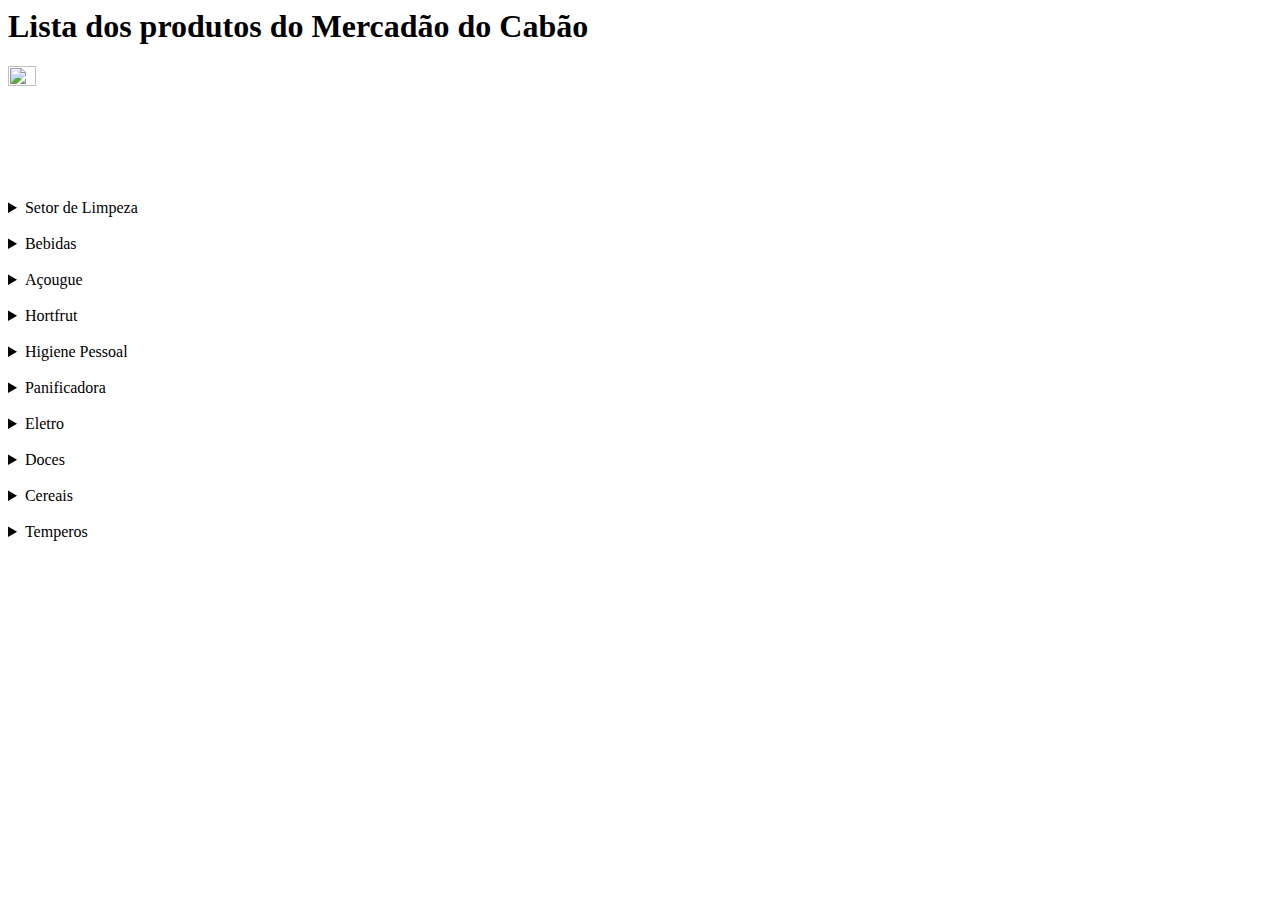
==== Mercadinho.html @ ff73f184 "Add files via upload" ====
<html>
    <head><title>Mercadão do Cabão </title></head>

    <body>
        <h1>Lista dos produtos do Mercadão do Cabão</h1>
        <img src="Imagem/Atividade Mercado/logo mercado cabão.jpg" width="15%">
        <br>

        <details>
            <summary>Setor de Limpeza</summary>
            <p>Detergente Ypê Neutro 500Ml</p>
            <img src="Imagem/Atividade Mercado/Limpeza/detergente amarelo.jpg">

            <p>Detergente Ypê Cocô 500Ml</p>
            <img src="Imagem/Atividade Mercado/Limpeza/detergente coco.jpg">
            
            <p>Aguá Sanitária Qboa 1L</p>
            <img src="Imagem/Atividade Mercado/Limpeza/qboa 1litro.jpg">

            <p>Aguá Sanitária Qboa 2L</p>
            <img src="Imagem/Atividade Mercado/Limpeza/qboa 2litro.jpg">

            <p>Limpador Multiuso Veja 500Ml</p>
            <img src="Imagem/Atividade Mercado/Limpeza/limpador veja.jpg">

            <p>Desengordurante Mr Músculo 500Ml</p>
            <img src="Imagem/Atividade Mercado/Limpeza/Mr musculo.jpg">

            <p>Desodorizador Glade Aerossol Lavanda 360Ml</p>
            <img src="Imagem/Atividade Mercado/Limpeza/desodorizador.jpg">

            <p>Luva Multiuso Amarela Limppano M</p>
            <img src="Imagem/Atividade Mercado/Limpeza/luva amarela.jpg">

            <p>Esponja de Aço Limppano</p>
            <img src="Imagem/Atividade Mercado/Limpeza/bombril.jpg">

        </details>
        <br> 
        
        <details>
            <summary>Bebidas</summary>
            <p>Cerveja Heineken 330Ml</p>
            <img src="Imagem/Atividade Mercado/bebidas/download.jpg">

            <p>Cerveja Budweiser American Lager 330Ml Long Neck</p>
            <img src="Imagem/Atividade Mercado/bebidas/cerveja budweiser.jpg">
            
            <p>Cerveja Amstel Puro Malte 350Ml</p>
            <img src="Imagem/Atividade Mercado/bebidas/cerveja amstel.jpg">
            
            <p>Energético Redbull 250Ml</p>
            <img src="Imagem/Atividade Mercado/bebidas/energetico redbull.jpg">
            
            <p>Refrigerante Coca-Cola Zero Sem Açucar 600Ml</p>
            <img src="Imagem/Atividade Mercado/bebidas/coca zero 600Ml.jpg">
            
            <p>Refrigerante Coca-Cola 2L</p>
            <img src="Imagem/Atividade Mercado/bebidas/coca 2l.jpg">
            
            <p>Refrigerante Coca-Cola 3L</p>
            <img src="Imagem/Atividade Mercado/bebidas/coca 3l.jpg">
            
            <p>Água Mineral Crystal com gás 500Ml</p>
            <img src="Imagem/Atividade Mercado/bebidas/agua com gas.jpg">

        </details>
        <br>
        
        <details>
            <summary>Açougue</summary>
            <p>Carne Moída Bovina Vermelha Kg</p>
            <img src="Imagem/Atividade Mercado/Açougue/carne moida.jpg">
            
            <p>Filé de Peito de Frango Congelado Kg</p>
            <img src="Imagem/Atividade Mercado/Açougue/filé de frango.jpg">
            
            <p>Coxa com Sobrecoxa de Frango Congelada Kg</p>
            <img src="Imagem/Atividade Mercado/Açougue/coxa sobrecoxa.jpg">
            
            <p>Filé de Peito Sadia 1Kg</p>
            <img src="Imagem/Atividade Mercado/Açougue/filé peito sadia.jpg">
            
            <p>Carne Suína Bisteca com pele resfriada Kg</p>
            <img src="Imagem/Atividade Mercado/Açougue/carne de porco.jpg">
            
            <p>Pernil Suíno sem pele Kg</p>
            <img src="Imagem/Atividade Mercado/Açougue/pernil suino.jpg">
            
            <p>Carne Suína Bisteca Congelada Kg</p>
            <img src="Imagem/Atividade Mercado/Açougue/bisteca suina.jpg">
            
            <p>Bacon Extra Paleta Seara Kg</p>
            <img src="Imagem/Atividade Mercado/Açougue/bacon seara.jpg">

        </details>
        <br>
        
        <details>
            <summary>Hortfrut</summary>
            <p>Limão Siciliano Kg</p>
            <img src="Imagem/Atividade Mercado/hortifruti/Limão siciliano.jpg">
            
            <p></p>
            <img src="">
            
            <p></p>
            <img src="">
            
            <p></p>
            <img src="">
            
            <p></p>
            <img src="">
            
            <p></p>
            <img src="">
            
            <p></p>
            <img src="">
            
            <p></p>
            <img src="">

        </details>
        <br>
        
        <details>
            <summary>Higiene Pessoal</summary>
            <p></p>
            <img src="">
            
            <p></p>
            <img src="">
            
            <p></p>
            <img src="">
            
            <p></p>
            <img src="">
            
            <p></p>
            <img src="">
            
            <p></p>
            <img src="">
            
            <p></p>
            <img src="">
            
            <p></p>
            <img src="">

        </details>
        <br>
        
        <details> 
            <summary>Panificadora</summary>
            <p></p>
            <img src="">
            
            <p></p>
            <img src="">
            
            <p></p>
            <img src="">
            
            <p></p>
            <img src="">
            
            <p></p>
            <img src="">
            
            <p></p>
            <img src="">
            
            <p></p>
            <img src="">
            
            <p></p>
            <img src="">

        </details>
        <br>
        
        <details>
            <summary>Eletro</summary>
            <p></p>
            <img src="">
            
            <p></p>
            <img src="">
            
            <p></p>
            <img src="">
            
            <p></p>
            <img src="">
            
            <p></p>
            <img src="">
            
            <p></p>
            <img src="">
            
            <p></p>
            <img src="">
            
            <p></p>
            <img src="">

        </details>
        <br>
        
        <details>
            <summary>Doces</summary>
            <p></p>
            <img src="">
            
            <p></p>
            <img src="">
            
            <p></p>
            <img src="">
            
            <p></p>
            <img src="">
            
            <p></p>
            <img src="">
            
            <p></p>
            <img src="">
            
            <p></p>
            <img src="">
            
            <p></p>
            <img src="">

        </details>
        <br>

        <details>
            <summary>Cereais</summary>
            <p></p>
            <img src="">
            
            <p></p>
            <img src="">
            
            <p></p>
            <img src="">
            
            <p></p>
            <img src="">
            
            <p></p>
            <img src="">
            
            <p></p>
            <img src="">
            
            <p></p>
            <img src="">
            
            <p></p>
            <img src="">

        </details>
        <br>

        <details>
            <summary>Temperos</summary>
            <p></p>
            <img src="">
            
            <p></p>
            <img src="">
            
            <p></p>
            <img src="">
            
            <p></p>
            <img src="">
            
            <p></p>
            <img src="">
            
            <p></p>
            <img src="">
            
            <p></p>
            <img src="">
            
            <p></p>
            <img src="">

        </details>



    </body>

</html>
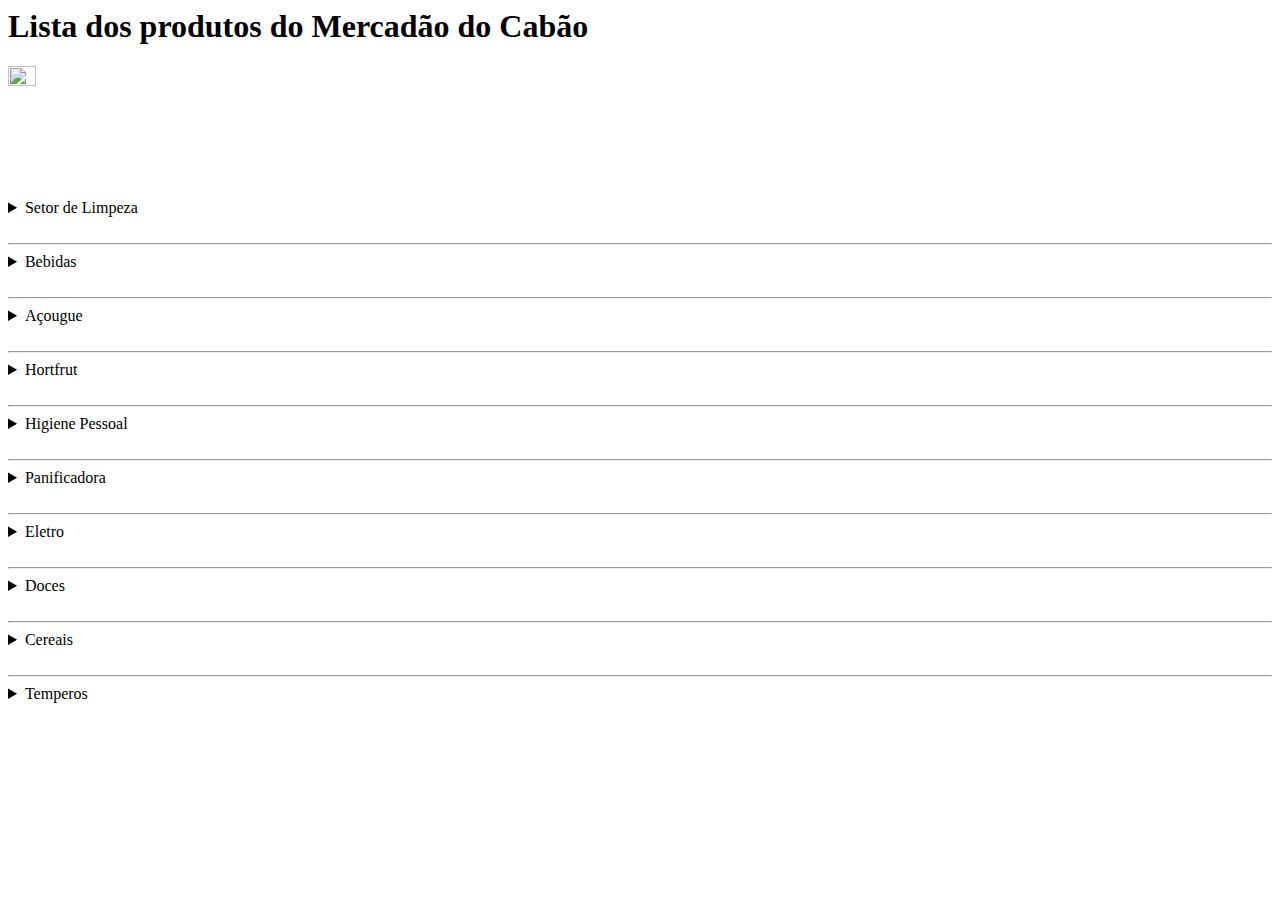
==== commit 7ddb0100: "Update Mercadinho.html" ====
--- a/Mercadinho.html
+++ b/Mercadinho.html
@@ -5,7 +5,7 @@
         <h1>Lista dos produtos do Mercadão do Cabão</h1>
         <img src="Imagem/Atividade Mercado/logo mercado cabão.jpg" width="15%">
         <br>
-
+        
         <details>
             <summary>Setor de Limpeza</summary>
             <p>Detergente Ypê Neutro 500Ml</p>
@@ -37,7 +37,7 @@
 
         </details>
         <br> 
-        
+        <hr>
         <details>
             <summary>Bebidas</summary>
             <p>Cerveja Heineken 330Ml</p>
@@ -66,7 +66,7 @@
 
         </details>
         <br>
-        
+        <hr>
         <details>
             <summary>Açougue</summary>
             <p>Carne Moída Bovina Vermelha Kg</p>
@@ -95,123 +95,102 @@
 
         </details>
         <br>
-        
+        <hr>
         <details>
             <summary>Hortfrut</summary>
             <p>Limão Siciliano Kg</p>
             <img src="Imagem/Atividade Mercado/hortifruti/Limão siciliano.jpg">
             
-            <p></p>
-            <img src="">
-            
-            <p></p>
-            <img src="">
-            
-            <p></p>
-            <img src="">
-            
-            <p></p>
-            <img src="">
-            
-            <p></p>
-            <img src="">
-            
-            <p></p>
-            <img src="">
-            
-            <p></p>
-            <img src="">
-
-        </details>
-        <br>
-        
+            <p>Laranja Bahia Kg</p>
+            <img src="Imagem/Atividade Mercado/hortifruti/laranja bahia.jpg">
+            
+            <p>Cebola Kg</p>
+            <img src="Imagem/Atividade Mercado/hortifruti/cabola.webp">
+            
+            <p>Abacaxi Kg</p>
+            <img src="Imagem/Atividade Mercado/hortifruti/abacaxi.jpg">
+            
+            <p>Cenoura Kg</p>
+            <img src="Imagem/Atividade Mercado/hortifruti/cenoura.jpg">
+            
+            <p>Berinjela Kg</p>
+            <img src="Imagem/Atividade Mercado/hortifruti/berinjela.jpg">
+            
+            <p>Maçã Gala Kg</p>
+            <img src="Imagem/Atividade Mercado/hortifruti/maça.jpg">
+            
+            <p>Tomate Kg</p>
+            <img src="Imagem/Atividade Mercado/hortifruti/tomate.jpg">
+
+        </details>
+        <br>
+        <hr>
         <details>
             <summary>Higiene Pessoal</summary>
-            <p></p>
-            <img src="">
-            
-            <p></p>
-            <img src="">
-            
-            <p></p>
-            <img src="">
-            
-            <p></p>
-            <img src="">
-            
-            <p></p>
-            <img src="">
-            
-            <p></p>
-            <img src="">
-            
-            <p></p>
-            <img src="">
-            
-            <p></p>
-            <img src="">
-
-        </details>
-        <br>
-        
+            <p>Papel Higiênico Mimmo Folha Dupla 12 Rolos</p>
+            <img src="Imagem/Atividade Mercado/higiene/papel.jpg">
+            
+            <p>Creme Dental Colgate 180g</p>
+            <img src="Imagem/Atividade Mercado/higiene/pasta de dente.jpg">
+            
+            <p>Enxaguante Bucal Fresh Mint Colgate 500Ml</p>
+            <img src="Imagem/Atividade Mercado/higiene/enxaguante.jpg">
+            
+            <p>Gel Hidratante Facial Nivea</p>
+            <img src="Imagem/Atividade Mercado/higiene/creme facial.jpg">
+            
+            <p>Sabonete em Barra Dove 90g</p>
+            <img src="Imagem/Atividade Mercado/higiene/sabonte.jpg">
+            
+            <p>Escova Dental Colgate 3 Unidades</p>
+            <img src="Imagem/Atividade Mercado/higiene/escova de dente.jpg">
+            
+            <p>Absorvente com Abas Poise Noturno 8 Unidades</p>
+            <img src="Imagem/Atividade Mercado/higiene/absorvente.jpg">
+            
+            <p>Desodorante Aerossol Dove Mencare 150Ml</p>
+            <img src="Imagem/Atividade Mercado/higiene/desodorante.jpg">
+
+        </details>
+        <br>
+        <hr>
         <details> 
             <summary>Panificadora</summary>
-            <p></p>
-            <img src="">
-            
-            <p></p>
-            <img src="">
-            
-            <p></p>
-            <img src="">
-            
-            <p></p>
-            <img src="">
-            
-            <p></p>
-            <img src="">
-            
-            <p></p>
-            <img src="">
-            
-            <p></p>
-            <img src="">
-            
-            <p></p>
-            <img src="">
-
-        </details>
-        <br>
-        
+            <p>Pão de Forma Integral Caseirinho</p>
+            <img src="Imagem/Atividade Mercado/panificadora/pão integral.jpg">
+            
+            <p>Pão Francês Kg</p>
+            <img src="Imagem/Atividade Mercado/panificadora/pao frances.jpg">
+            
+            <p>Bolinho Bauducco Duo Chocolate 27g</p>
+            <img src="Imagem/Atividade Mercado/panificadora/bauducco.png">
+            
+        </details>
+        <br>
+        <hr>
         <details>
             <summary>Eletro</summary>
-            <p></p>
-            <img src="">
-            
-            <p></p>
-            <img src="">
-            
-            <p></p>
-            <img src="">
-            
-            <p></p>
-            <img src="">
-            
-            <p></p>
-            <img src="">
-            
-            <p></p>
-            <img src="">
-            
-            <p></p>
-            <img src="">
-            
-            <p></p>
-            <img src="">
-
-        </details>
-        <br>
-        
+            <p>Micro-ondas Electrolux 20L</p>
+            <img src="Imagem/Atividade Mercado/eletro/microondas.jpg" width="10%">
+            
+            <p>Geladeira Electrolux Branca 127v</p>
+            <img src="Imagem/Atividade Mercado/eletro/geladeira.jpg" width="5%">
+            
+            <p>Smart TV 85” 8K Neo QLED Samsung</p>
+            <img src="Imagem/Atividade Mercado/eletro/tv.jpg" width="10%">
+            
+            <p>Cooktop Elétrico Philco</p>
+            <img src="Imagem/Atividade Mercado/eletro/fogao.jpg" width="10%">
+            
+            <p>Liquidificador 110v Walita PHILIPS</p>
+            <img src="Imagem/Atividade Mercado/eletro/liquidifador.jpg" width="5%">
+            
+            <p>Batedeira Prática Mondial 110v</p>
+            <img src="Imagem/Atividade Mercado/eletro/batedeira.jpg" width="8%">
+            
+        </details>
+        <br>
+        <hr>
         <details>
             <summary>Doces</summary>
             <p></p>
@@ -240,7 +219,7 @@
 
         </details>
         <br>
-
+        <hr>
         <details>
             <summary>Cereais</summary>
             <p></p>
@@ -269,7 +248,7 @@
 
         </details>
         <br>
-
+        <hr>
         <details>
             <summary>Temperos</summary>
             <p></p>
@@ -302,4 +281,4 @@
 
     </body>
 
-</html>+</html>
